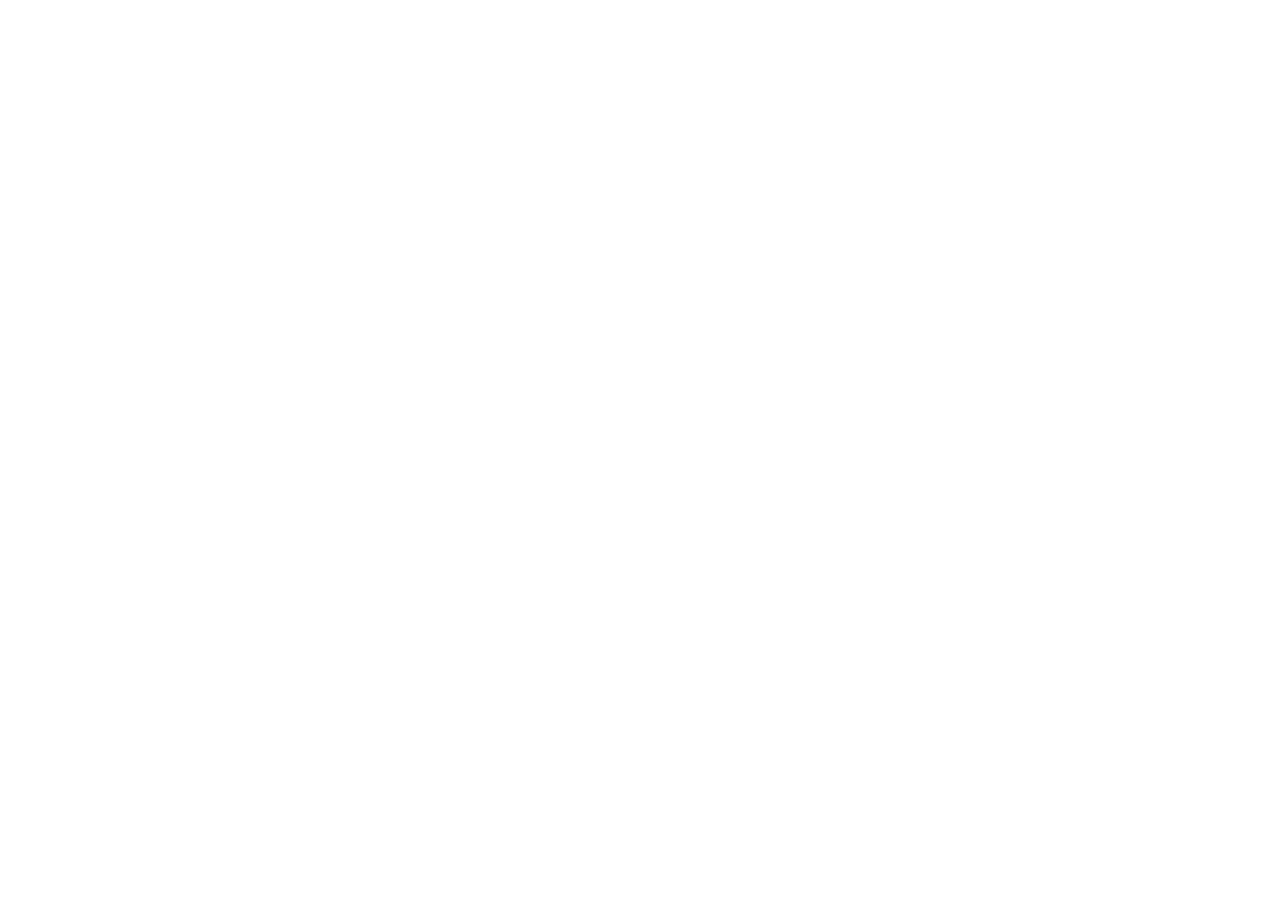
==== index.html @ 63a2fedb "Update index.html" ====
<!DOCTYPE html>
<html>
<head>
<meta charset="utf-8">
<title>Demo of CORS Anywhere</title>
<meta name="viewport" content="width=device-width">
<script src='https://ajax.googleapis.com/ajax/libs/jquery/3.5.1/jquery.min.js'></script>
</head>
<body>
<script>//<![CDATA[
$(document).ready(function(){

$.ajaxSetup({ cache: false });
$.getJSON('https://veri28.000webhostapp.com',
{v: 'GTyLXzCxZYI'},
function(data) {
$('#content').append(data);
}
});
alert('dsdsd');

});
//]]></script>
<div id='content'></div>
</body>
</html>
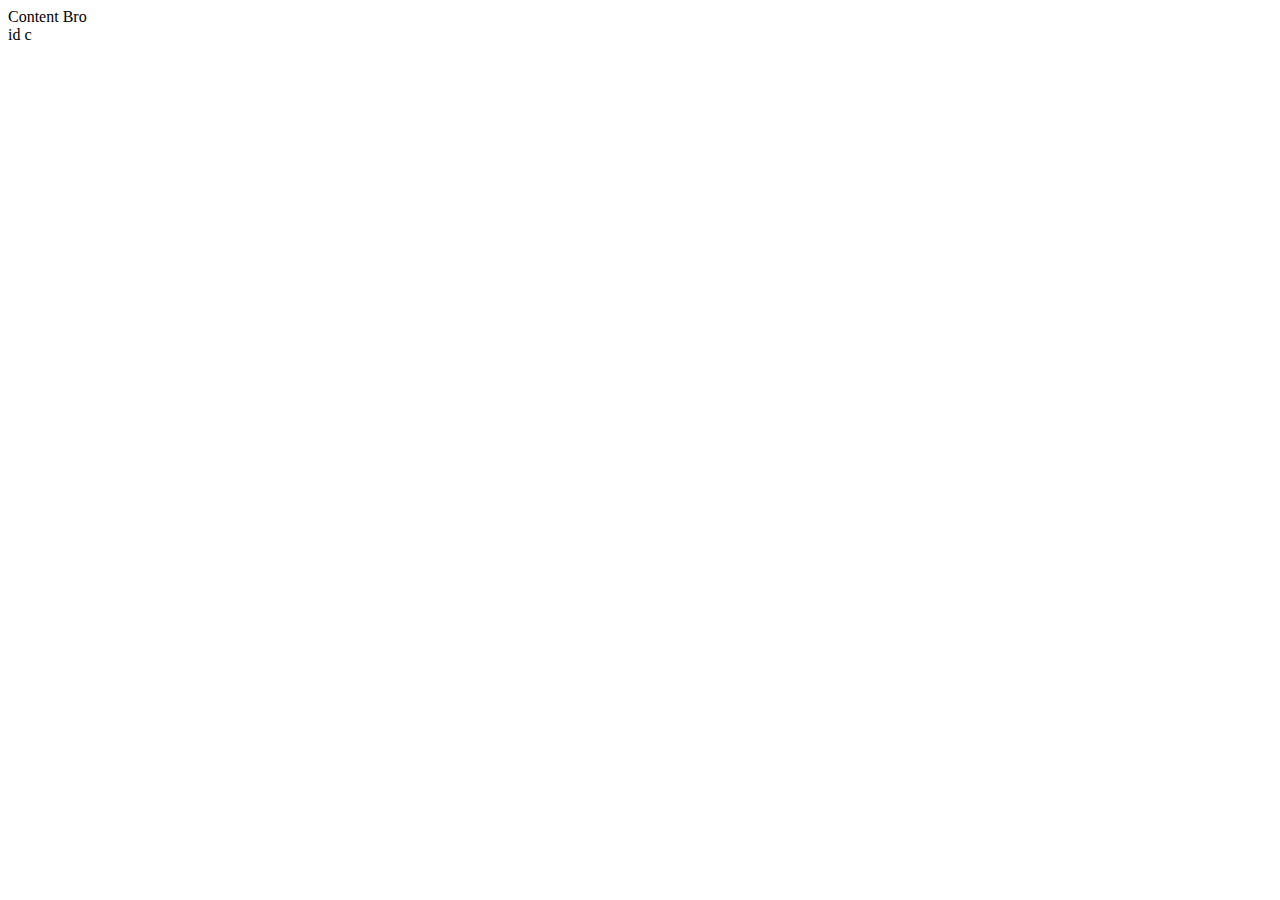
==== commit 5cc3870e: "Update index.html" ====
--- a/index.html
+++ b/index.html
@@ -7,20 +7,9 @@
 <script src='https://ajax.googleapis.com/ajax/libs/jquery/3.5.1/jquery.min.js'></script>
 </head>
 <body>
-<script>//<![CDATA[
-$(document).ready(function(){
-
-$.ajaxSetup({ cache: false });
-$.getJSON('https://veri28.000webhostapp.com',
-{v: 'GTyLXzCxZYI'},
-function(data) {
-$('#content').append(data);
-}
-});
-alert('dsdsd');
-
-});
-//]]></script>
-<div id='content'></div>
+<div class='content' id='content'>
+Content Bro
+</div>
+<div id='c'>id c</div>
 </body>
 </html>
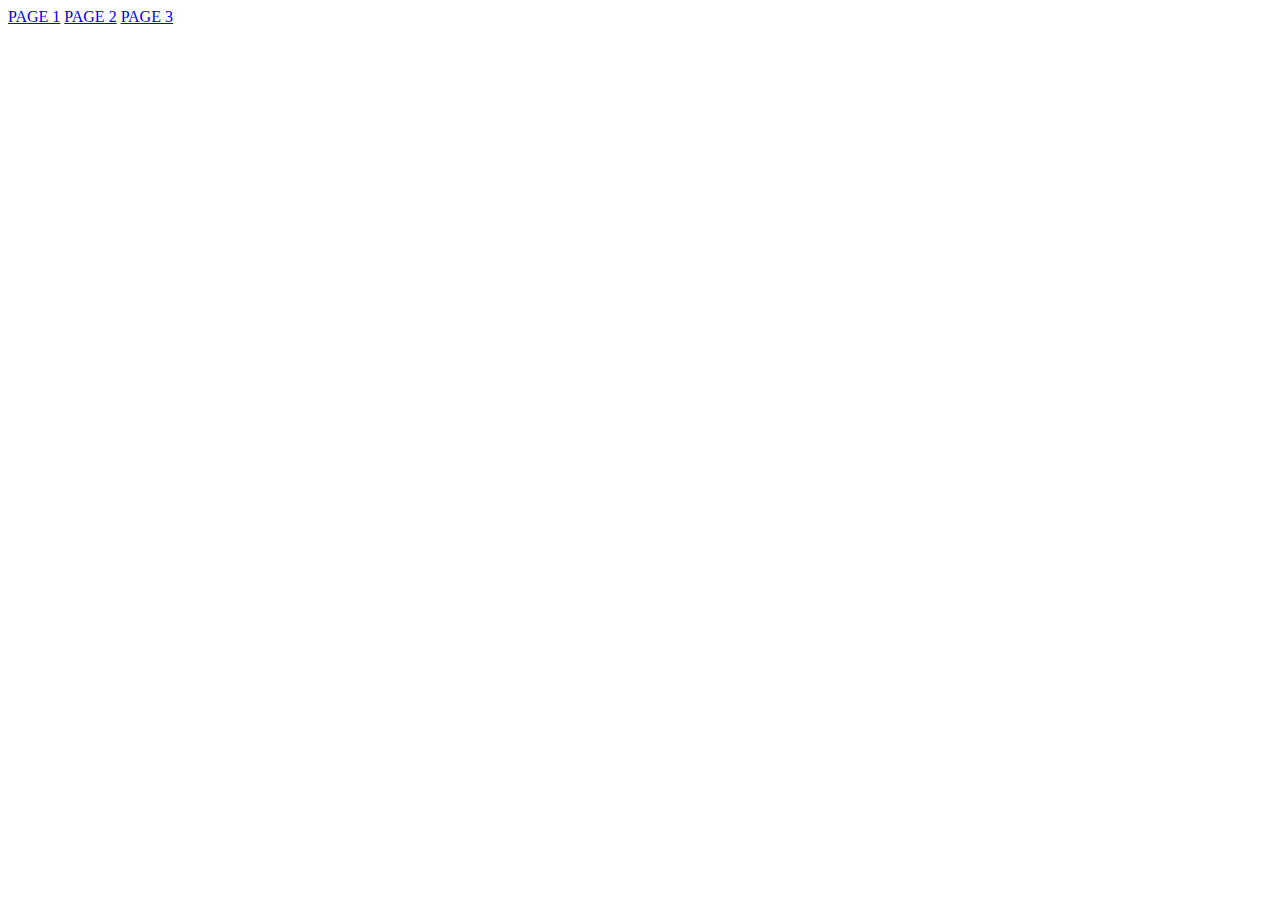
==== commit 84d3ac0f: "Update index.html" ====
--- a/index.html
+++ b/index.html
@@ -2,14 +2,19 @@
 <html>
 <head>
 <meta charset="utf-8">
-<title>Demo of CORS Anywhere</title>
 <meta name="viewport" content="width=device-width">
-<script src='https://ajax.googleapis.com/ajax/libs/jquery/3.5.1/jquery.min.js'></script>
+<title>HOME</title>
+<link rel="stylesheet" href="style.css"/>
 </head>
-<body>
-<div class='content' id='content'>
-Content Bro
-</div>
-<div id='c'>id c</div>
+<body class="fadeIn">
+
+<a href="page1.html">PAGE 1</a>
+<a href="page2.html">PAGE 2</a>
+<a href="page3.html">PAGE 3</a>
+
+
+<script src="instantclick.js" data-no-instant></script>
+<script data-no-instant>InstantClick.init();</script>
+
 </body>
 </html>
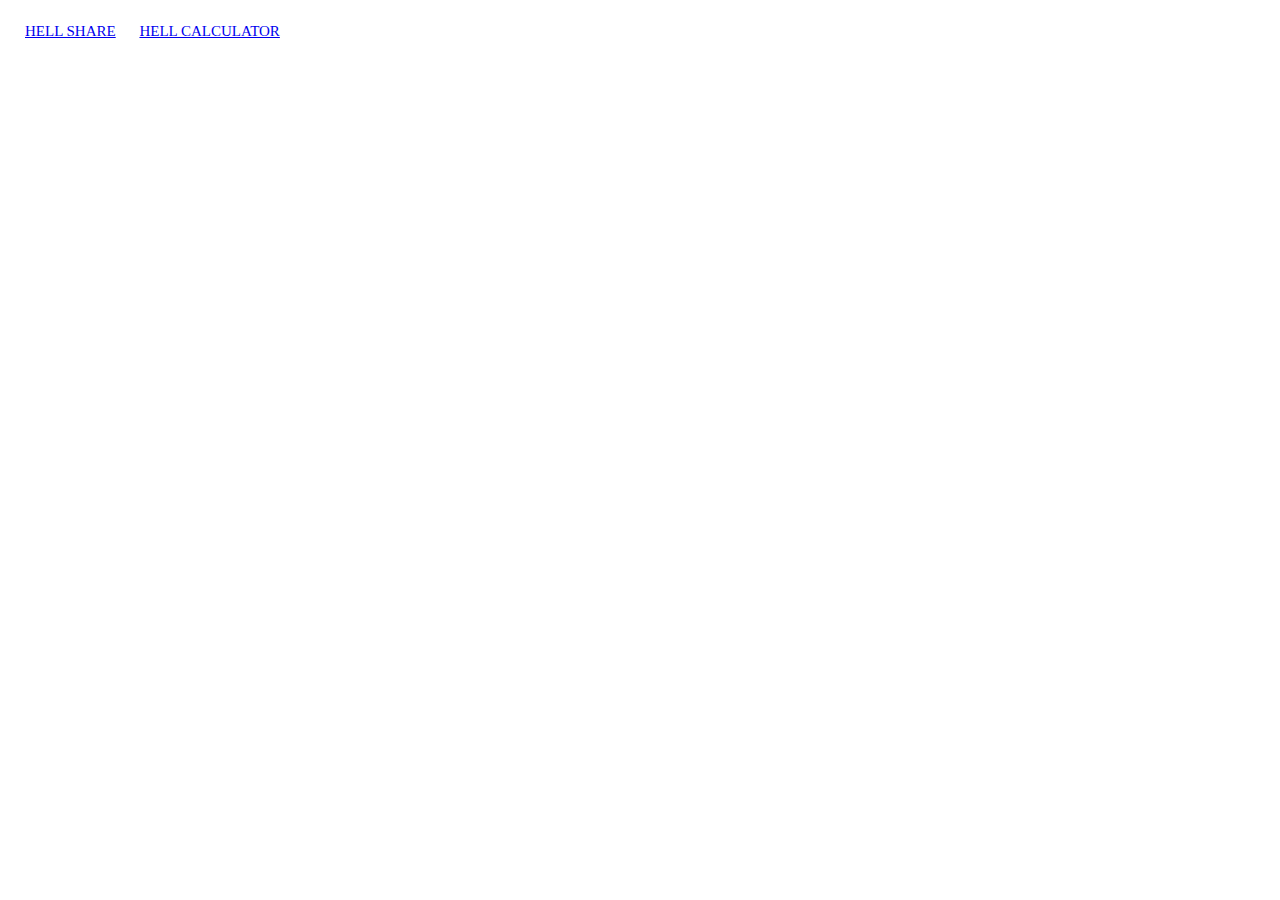
==== commit 1cf9e451: "Update index.html" ====
--- a/index.html
+++ b/index.html
@@ -8,10 +8,8 @@
 </head>
 <body class="fadeIn">
 
-<a href="page1.html">PAGE 1</a>
-<a href="page2.html">PAGE 2</a>
-<a href="page3.html">PAGE 3</a>
-
+<a href="hell.html">HELL SHARE</a>
+<a href="hell-calculator.html">HELL CALCULATOR</a>
 
 <script src="instantclick.js" data-no-instant></script>
 <script data-no-instant>InstantClick.init();</script>
--- a/style.css
+++ b/style.css
@@ -0,0 +1,12 @@
+*{margin:0;padding:0}
+body{
+padding:1em;
+line-height:1.5;
+font-size:15px;
+color:#333;
+}
+h1,h2{color:#222}
+img{margin:0 2px}
+a{display:inline-block;margin:5px 10px}
+
+.fadeIn { -webkit-animation-name: fadeIn; animation-name: fadeIn; -webkit-animation-duration: 1s; animation-duration: 1s; -webkit-animation-fill-mode: both; animation-fill-mode: both; } @-webkit-keyframes fadeIn { 0% {opacity: 0;} 100% {opacity: 1;} } @keyframes fadeIn { 0% {opacity: 0;} 100% {opacity: 1;} }
